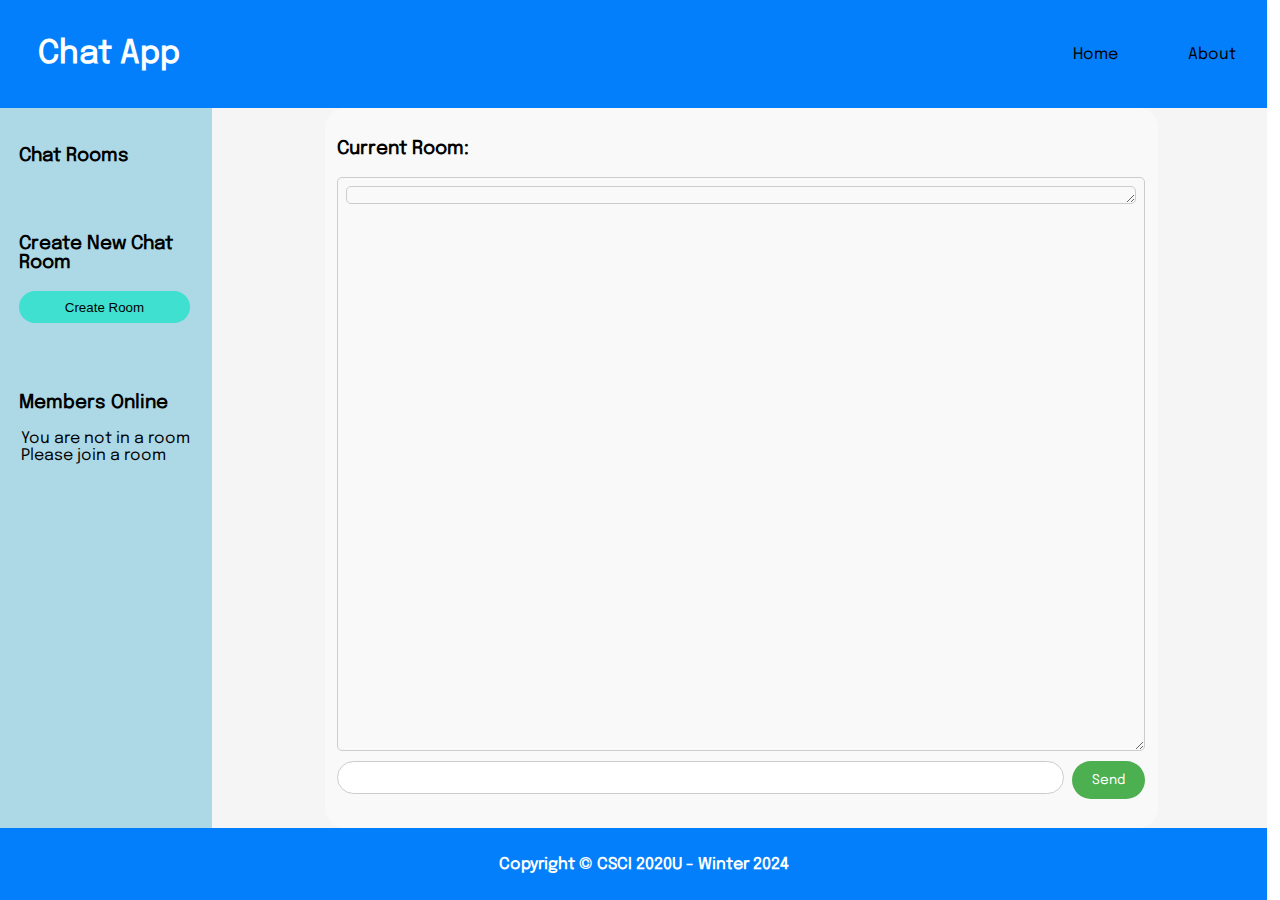
==== Server/src/main/webapp/index.html @ a8800663 "merged old repo to new repo" ====
<!DOCTYPE html>
<html lang="en">
<head>
    <meta charset="UTF-8">
    <meta name="viewport" content="width=device-width, initial-scale=1.0">
    <title>My Chat Client</title>
    <link rel="stylesheet" href="css/main.css">
    <script src="js/main.js"></script>
    <link rel="stylesheet" href="css/Navbar.css">
    <link rel="stylesheet" href="css/Footer.css">
    <link rel="stylesheet" href="css/About.css">
    <link rel="stylesheet" href="css/People.css">
</head>
<body>
    <div class="container">
        <div class="components">
            <div class="navbar-title">
                <h1>Chat App</h1>
            </div>
            <div class="links">
                <a href="/">Home</a>
                <a href="about.html">About</a>
            </div>
        </div>
    </div>

    <div class="home-container">
        <div class="sidebar">
            <div class="chatrooms-list">
                <h3>Chat Rooms</h3>
                <ul id="roomList">
                </ul>
            </div>
            <div class="new-chatroom">
                <h3>Create New Chat Room</h3>
                <input title="enter chat room" id="room" type="hidden" placeholder="Enter chat room"/>
                <button title="Create Room" id="join" onClick="getRoomCode(true)">Create Room</button>
            </div>
            <div class="chatroom-members">
                <h3>Members Online</h3>
                <ul id="userList">
                    <li>You are not in a room</li>
                    <li>Please join a room</li>
                </ul>
            </div>
        </div>
        <div class="chat-container">
            <div class="chat-header">
                <h3 id="currentRoom">Current Room: </h3>
            </div>
            <div class="chat-messages" id="scroll">
                <div class="textarea-div" id="log">
                </div>
            </div>

            <div class="chat-input">
                <input title="Chat Input" id="input" type="text"/>
                <button id="sendButton">Send</button>
            </div>
        </div>
    </div>
    <div class="footer-container">
        <div class="footer-components">
            <h4 class="footer-title">Copyright © CSCI 2020U - Winter 2024</h4>
        </div>
    </div>
</body>
</html>
---- Server/src/main/webapp/css/main.css ----
@font-face {
  font-family: 'Epilogue';
  src: url('../font/Epilogue-Regular.ttf') format('truetype');
}

body, html {
  font-family: Epilogue, serif;
  margin: 0;
  padding: 0;
  overflow: hidden;
}

.home-container {
  display: flex;
  flex-direction: column;
  align-items: center;
  height: 80vh;
  width: 99vw;
  background-color: #f5f5f5;
}

.sidebar {
  width: 16.53%;
  height: calc(100vh - 20vh);
  background-color: lightblue;
  padding: 1.5%;
  box-sizing: border-box;
  position: fixed;
  left: 0;
  top: 12vh;
  bottom: 8vh;
  overflow-y: scroll;
}

.sidebar ul {
  list-style-type: none;
  text-align: left;
  padding: 0;
  margin: 1%;
}

.chatrooms-list {
  margin-bottom: 40%;
}

.new-chatroom {
  margin-bottom: 40%;
}

.chatroom-members {
  margin-top: 40%;
}

input[type="text"] {
  width: calc(100% - 1.56%);
  padding: 5%;
  margin-bottom: 5%;
  border-radius: 20px;
  box-sizing: border-box;
  border: none;
}

.new-chatroom button {
  width: calc(100% - 1.56%);
  padding: 5%;
  border-radius: 20px;
  background-color: turquoise;
  color: black;
  border: none;
  cursor: pointer;
  transition: background-color 0.4s ease-in-out;
}

.new-chatroom button:hover {
  background-color: #45a049;
}

.chat-container {
  flex: 1;
  background-color: #f9f9f9;
  border-radius: 20px;
  padding: 1%;
  margin-left: 17%;
  width: calc(83.47% - 250px);
  overflow-y: hidden;
}

.chat-header {
  margin-bottom: 1%;
}

.chat-messages {
  height: 80%;
  padding: 8px;
  border: 1px solid #ccc;
  border-radius: 5px;
  resize: vertical; /* Allow vertical resizing */
  overflow: scroll; /* Add scrollbar when content exceeds height */
  font-family: Arial, sans-serif; /* Change font if needed */
  line-height: 1.5; /* Adjust line height for better readability */
}

.chat-input {
  display: flex;
  margin-top: 10px;
}

.chat-input input[type="text"] {
  flex: 1;
  padding: 1%;
  border: 1px solid #ccc;
  border-radius: 20px;
  outline: none;
}

.chat-input button {
  padding: 12px 20px;
  background-color: #4CAF50;
  color: white;
  border: none;
  border-radius: 20px;
  cursor: pointer;
  margin-left: 1%;
  height: 100%;
  font-family: Epilogue, serif;
}

.chat-input button:hover {
  background-color: #45a049;
}

.textarea-div {
  padding: 8px;
  border: 1px solid #ccc;
  border-radius: 5px;
  resize: vertical; /* Allow vertical resizing */
  overflow-y: auto; /* Add scrollbar when content exceeds height */
  font-family: Arial, sans-serif; /* Change font if needed */
  line-height: 1.5; /* Adjust line height for better readability */
}

.styled-link {
  color: blue; /* Link color */
  text-decoration: underline; /* Underline */
  cursor: pointer; /* Cursor style */
  display: inline-block; /* Change to inline-block */
  padding: 5px 10px; /* Add padding for space around the link */
  border-radius: 10px; /* Add border radius */
  background-color: turquoise; /* Set background color */
  transition: background-color ease-in-out 0.4s;
  margin-bottom: 10px;
}

/* Hover effect */
.styled-link:hover {
  background-color: #4CAF50;
}
---- Server/src/main/webapp/css/Navbar.css ----
@font-face {
    font-family: 'Epilogue'; /* import font */
    src: url('../font/Epilogue-Regular.ttf') format('truetype');
}

.container {
    display: flex; /* Initialize flexbox */
    justify-content: space-between; /* Space items evenly along the main axis */
    align-items: center; /* Center items vertically */
    background-color: #037ffb;
    box-shadow: 0 4px 6px -1px rgba(0,0,0,0.1); /* Add box shadow */
    height:12vh;
    width: 99vw;
    font-family: Epilogue, serif;
}

.navbar-title {
    color: white;
    margin-left: 3%;
}

.components {
    width: 100%;
    display: flex;
    justify-content: space-between; /* Space items evenly along the main axis */
    align-items: center; /* Center items vertically */
}

.links {
    display: flex;
    justify-content: space-between; /* Space items evenly along the main axis */
    align-items: center;
    width: 15%;
    padding-right: 3.125%;
}

.links a {
    color: black;
    text-decoration: none;
    margin: 0 35px;
    transition: color ease-in-out 0.5s, font-size ease-in-out 0.5s; /* Add transition effect */
}

.links a:hover {
    color: ghostwhite; /* Change text color on hover */
    font-size: 1.2em; /* Increase font size on hover */
}

.active {
    color: ghostwhite;
    font-size: 1.2em;
}
---- Server/src/main/webapp/css/Footer.css ----
@font-face {
    font-family: 'Epilogue'; /* Import font */
    src: url('../font/Epilogue-Regular.ttf') format('truetype');
}

.footer-container {
    display: flex; /* Initialize flexbox */
    justify-content: space-between; /* Space items evenly along the main axis */
    align-items: center; /* Center items vertically */
    background-color: #037ffb;
    box-shadow: 0 4px 6px -1px rgba(0,0,0,0.1); /* Shadow for the footer section */
    height: 8vh;
    width: 99vw;
    font-family: Epilogue, serif;
}

.footer-components {
    width: 100%;
    display: flex;
    justify-content: center; /* Center items horizontally */
    align-items: center; /* Center items vertically */
}

.footer-title {
    color: white;
    margin-left: 20px;
}
---- Server/src/main/webapp/css/About.css ----
@font-face {
    font-family: 'Epilogue'; /* import font */
    src: url('../font/Epilogue-Regular.ttf') format('truetype');
}

body, html {
    font-family: Epilogue, serif;
    margin: 0; /* Reset default styles */
    padding: 0; /* Reset default styles */
    overflow-y: hidden; /* Do not allow container to scroll when content overflows */
}

.about-container {
    display: flex; /* Initialize flexbox */
    flex-direction: column; /* Stack items vertically */
    align-items: center; /* Center items horizontally */
    justify-content: center; /* Center items vertically */
    height: 80vh;
    width: 99vw;
    background-color: #f5f5f5;
    font-family: Epilogue, serif;
    overflow-y: hidden; /* Do not allow container to scroll when content overflows */
}

.description {
    margin: auto auto 10px; /* Center vertically and add bottom margin */
    font-family: Epilogue, serif;
}

.team {
    margin-bottom: 20px;
    font-family: Epilogue, serif;
}
---- Server/src/main/webapp/css/People.css ----
@font-face {
    font-family: 'Epilogue'; /* import font */
    src: url('../font/Epilogue-Regular.ttf') format('truetype');
}

.cards {
    display: flex; /* Initialize flexbox */
    flex-direction: row; /* Stack items horizontally */
    justify-content: center; /* Center items vertically */
    margin-top: 10px;   
}

.card {
    display: flex;
    flex-direction: column; /* Stack elements vertically */
    align-items: center; /* Center items horizontally */
    justify-content: center; /* Center items vertically */
    padding: 20px;
    border-radius: 10px;
    box-shadow: 0 20px 5px -2px rgba(0, 0, 0, 0.1); /* Add box shadow */
    background-color: #f5f5f5;
    width: 20vw;
    height: 325px;
    margin: 10px 10px 20px;
}

.card .avatar {
    width: 200px;
    height: 200px;
}

.card h2 {
    margin-bottom: 10px;
    font-family: Epilogue, serif;
}

.card .github-logo {
    width: 40px;
    height: auto; /* Maintain aspect ratio */
    filter: grayscale(100%); /* Apply grayscale filter */
    transition: filter 0.3s ease-in-out; /* Add transition effect */
}

.card:hover .github-logo {
    filter: grayscale(0%); /* Remove grayscale filter on hover */
}
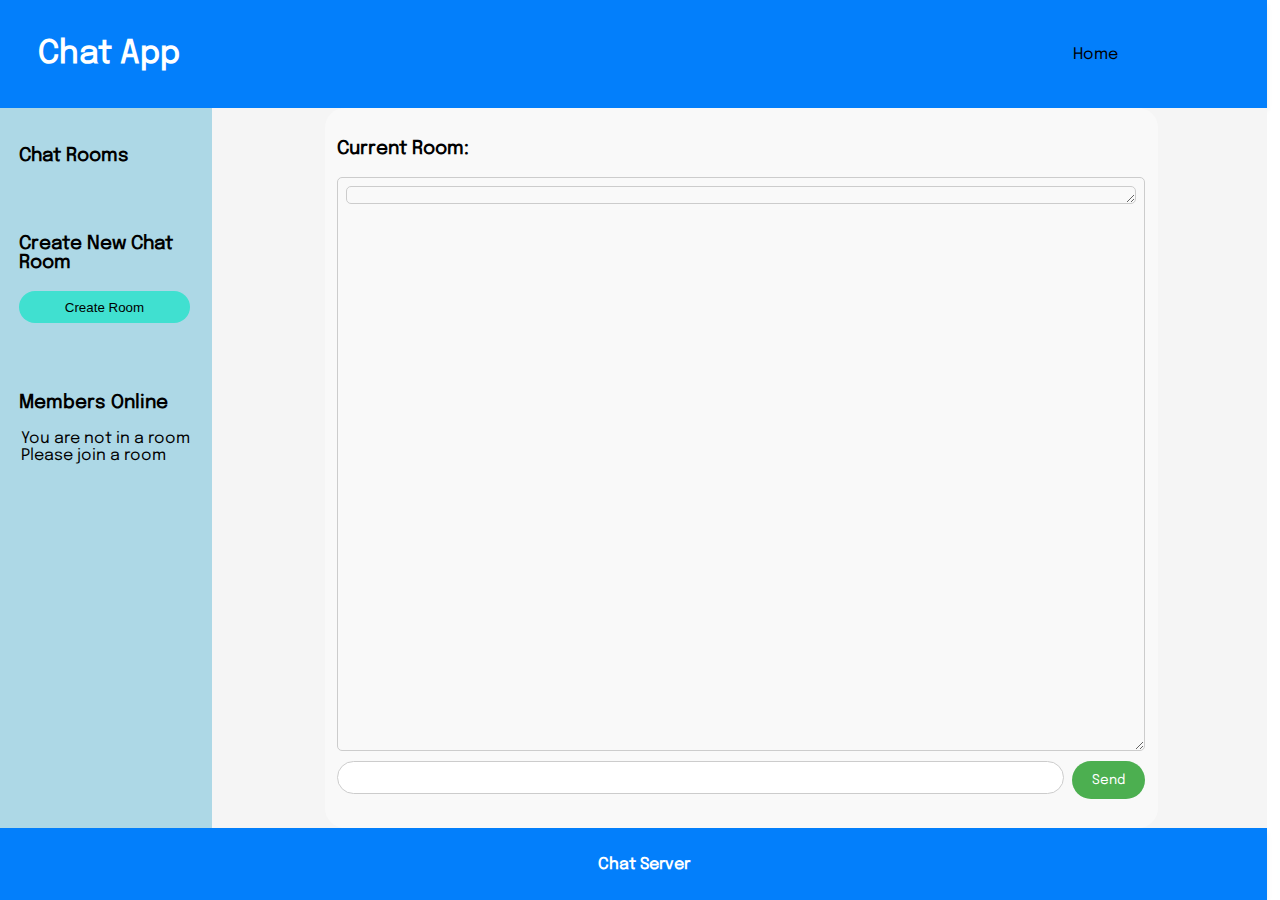
==== commit 244fe034: "small bug fix" ====
--- a/Server/src/main/webapp/index.html
+++ b/Server/src/main/webapp/index.html
@@ -19,7 +19,6 @@
             </div>
             <div class="links">
                 <a href="/">Home</a>
-                <a href="about.html">About</a>
             </div>
         </div>
     </div>
@@ -61,7 +60,7 @@
     </div>
     <div class="footer-container">
         <div class="footer-components">
-            <h4 class="footer-title">Copyright © CSCI 2020U - Winter 2024</h4>
+            <h4 class="footer-title">Chat Server</h4>
         </div>
     </div>
 </body>
